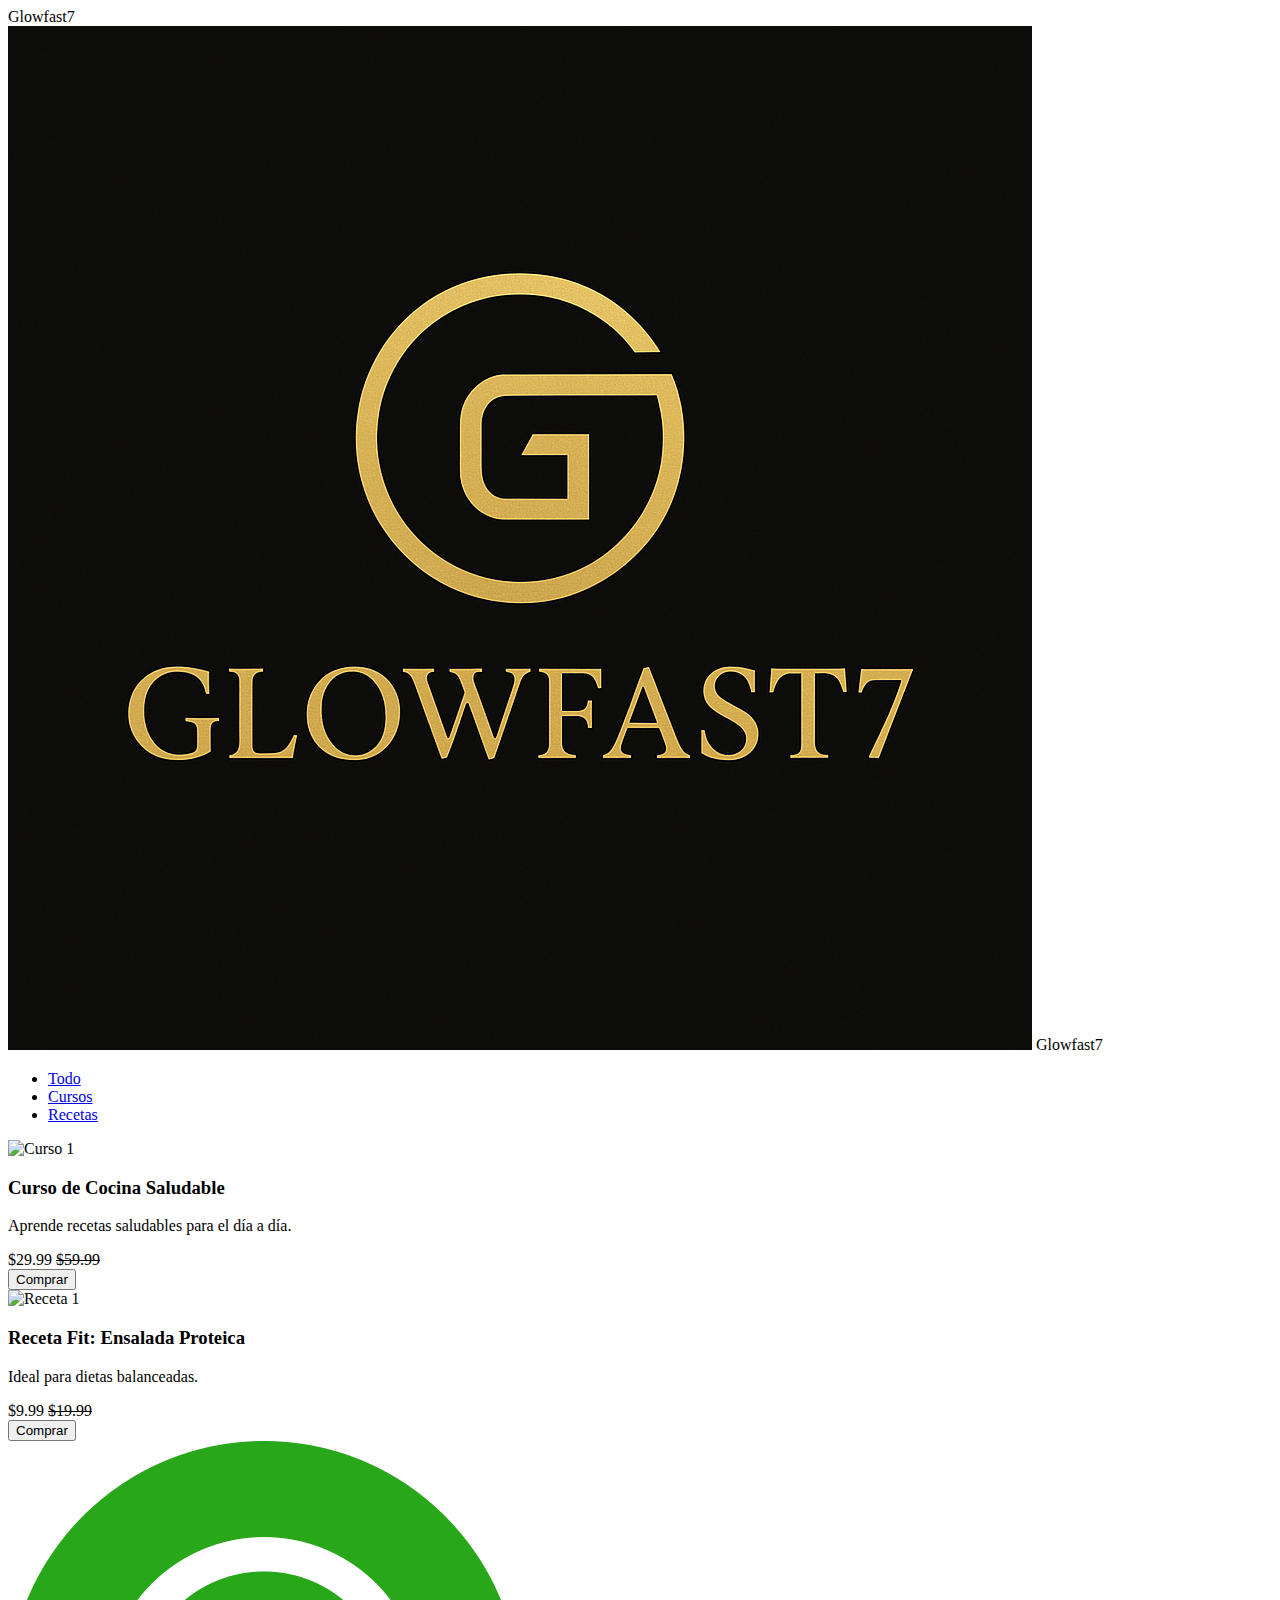
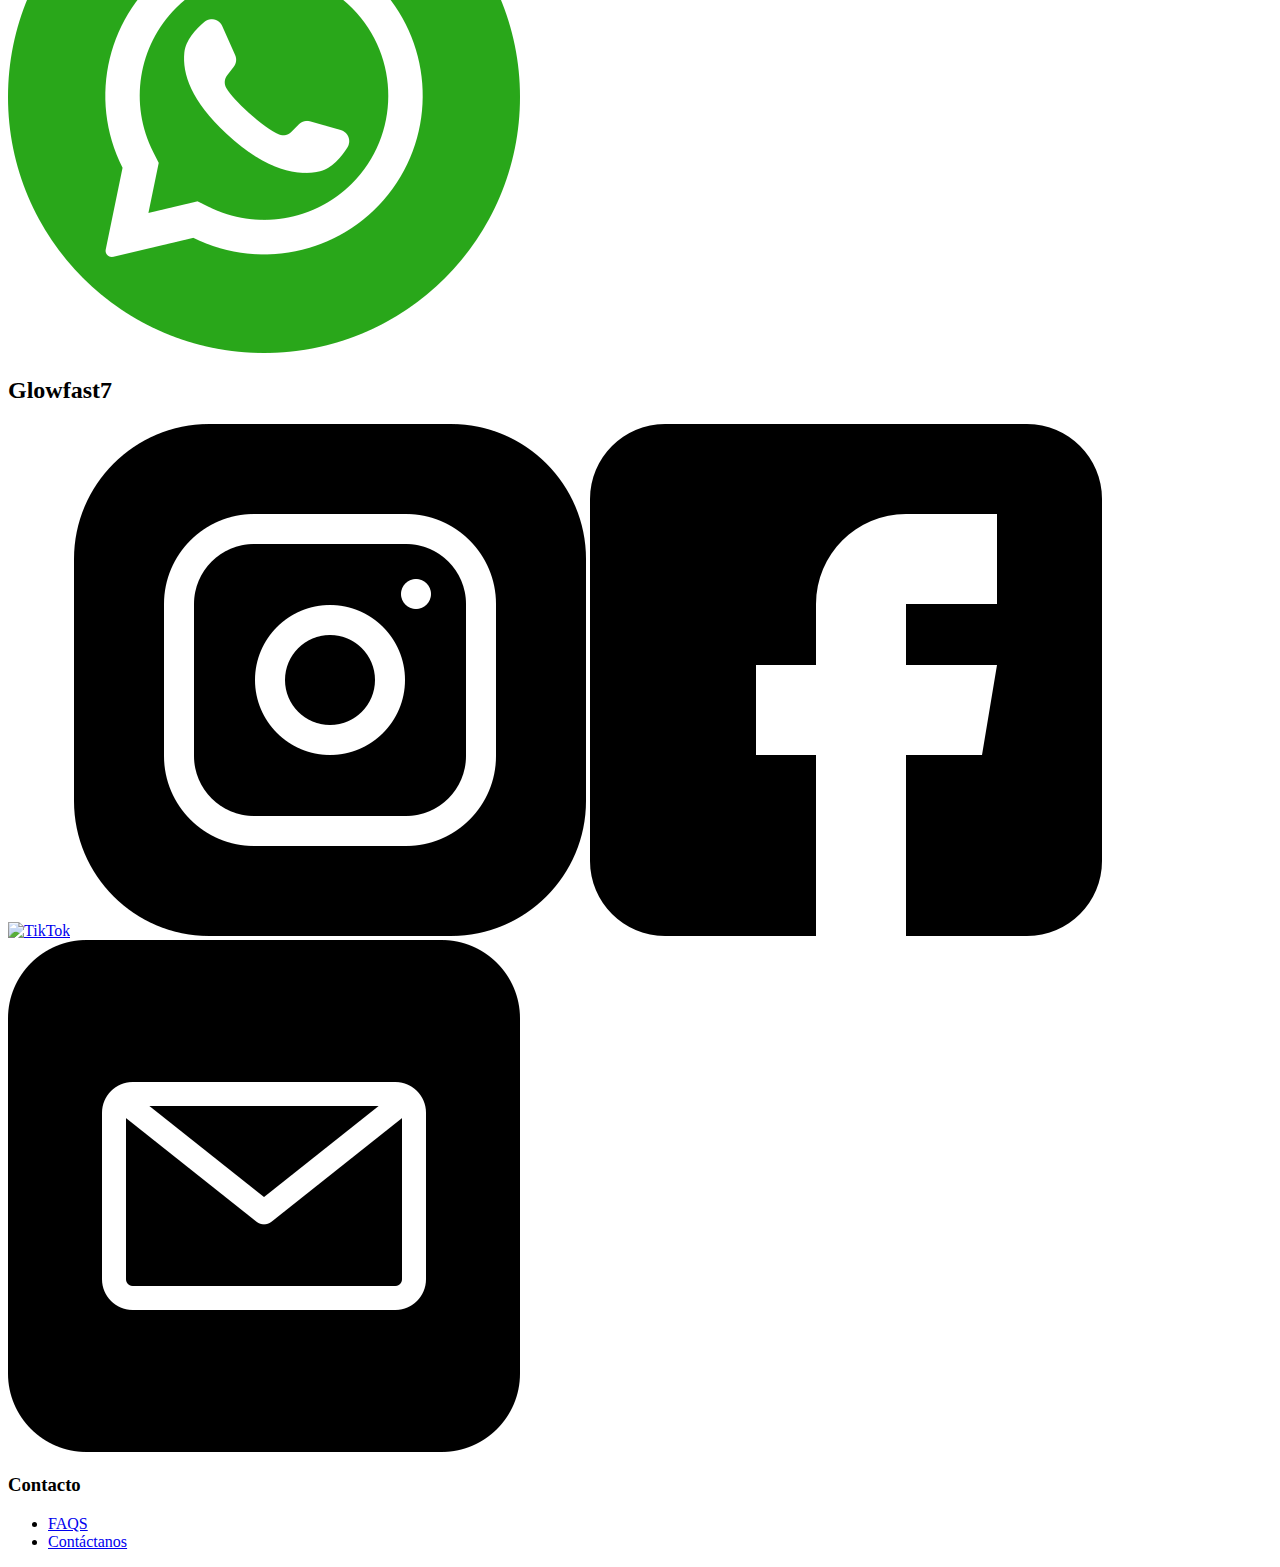
==== index.html @ f0a73052 "Add files via upload" ====
<!DOCTYPE html>
<html lang="es">
<head>
  <meta charset="UTF-8" />
  <meta name="viewport" content="width=device-width, initial-scale=1.0" />
  <title>Glowfast7</title>
  <link rel="stylesheet" href="css/styles.css" />
  <script defer src="js/script.js"></script>
</head>
<body class="preload">

  <!-- Efecto de carga inicial -->
  <div id="loader">Glowfast7</div>

  <header class="header">
    <div class="logo-container">
      <img src="logo.png" alt="Glowfast7 Logo" class="logo" />
      <span class="logo-text">Glowfast7</span>
    </div>
    <nav class="navbar">
      <ul class="nav-links">
        <li><a href="#" class="category-btn" data-category="todo">Todo</a></li>
        <li><a href="#" class="category-btn" data-category="cursos">Cursos</a></li>
        <li><a href="#" class="category-btn" data-category="recetas">Recetas</a></li>
      </ul>
    </nav>
  </header>

  <main>
    <section class="products" id="product-container">
      <div class="product" data-category="cursos">
        <img src="img/curso1.jpg" alt="Curso 1" />
        <h3>Curso de Cocina Saludable</h3>
        <p>Aprende recetas saludables para el día a día.</p>
        <span class="price">$29.99 <del>$59.99</del></span><br>
        <a href="https://hotmart.com" target="_blank"><button>Comprar</button></a>
      </div>

      <div class="product" data-category="recetas">
        <img src="img/receta1.jpg" alt="Receta 1" />
        <h3>Receta Fit: Ensalada Proteica</h3>
        <p>Ideal para dietas balanceadas.</p>
        <span class="price">$9.99 <del>$19.99</del></span><br>
        <a href="https://hotmart.com" target="_blank"><button>Comprar</button></a>
      </div>
    </section>
  </main>

  <a href="https://wa.me/51999999999" class="whatsapp-float" target="_blank">
    <img src="whatsapp.png" alt="WhatsApp">
  </a>

  <footer class="footer">
    <div class="footer-left">
      <h2>Glowfast7</h2>
      <div class="social-icons">
        <a href="#"><img src="tiktok.png" alt="TikTok"></a>
        <a href="#"><img src="instagram.png" alt="Instagram"></a>
        <a href="#"><img src="facebook.png" alt="Facebook"></a>
        <a href="mailto:cuentadeventasho@gmail.com"><img src="email.png" alt="Correo"></a>
      </div>
    </div>
    <div class="footer-right">
      <h3>Contacto</h3>
      <ul>
        <li><a href="faqs.html">FAQS</a></li>
        <li><a href="contacto.html">Contáctanos</a></li>
      </ul>
    </div>
  </footer>

</body>
</html>
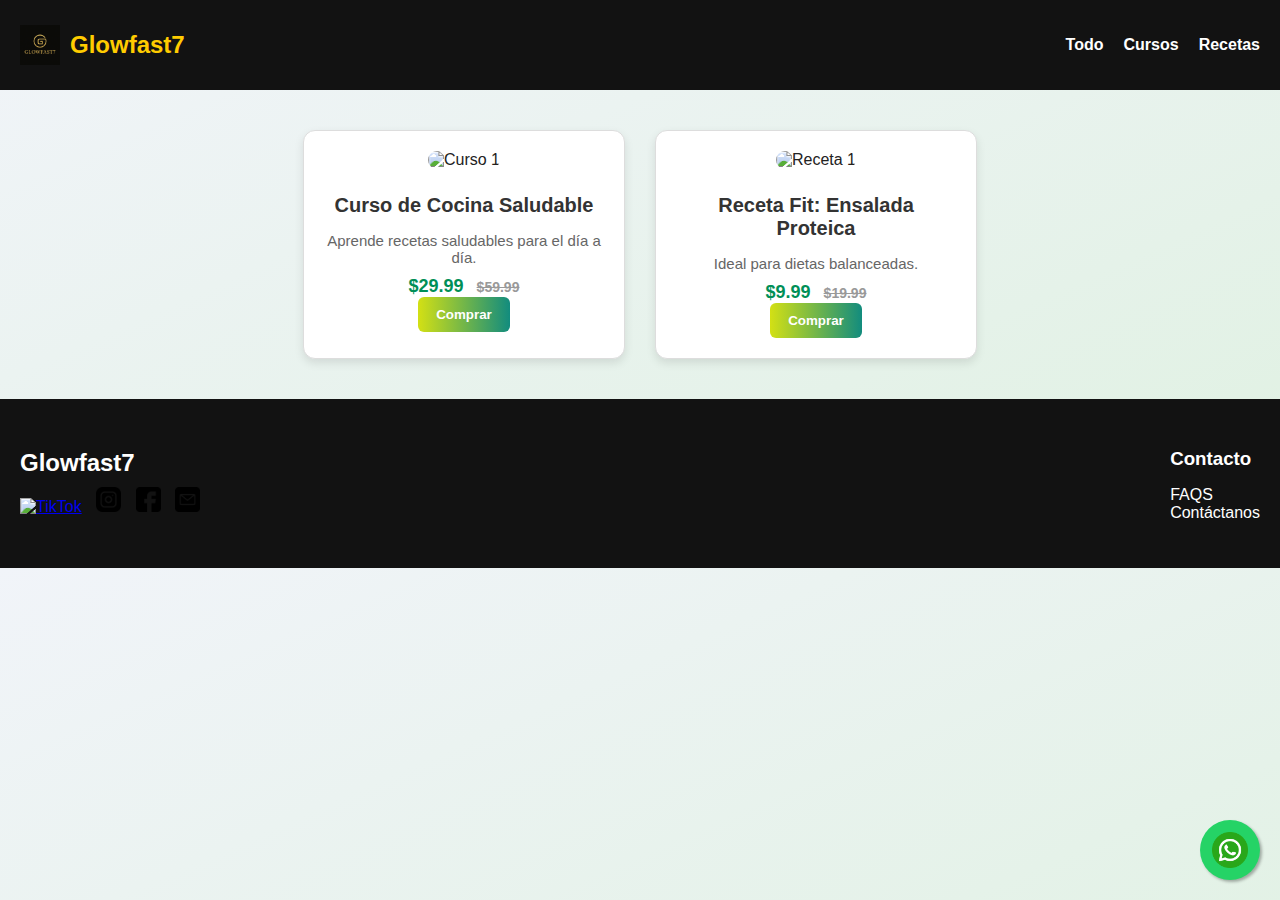
==== commit 690d2387: "Update index.html" ====
--- a/index.html
+++ b/index.html
@@ -54,7 +54,7 @@
     <div class="footer-left">
       <h2>Glowfast7</h2>
       <div class="social-icons">
-        <a href="#"><img src="tiktok.png" alt="TikTok"></a>
+        <a href="#"><img src="img/tiktok.png" alt="TikTok"></a>
         <a href="#"><img src="instagram.png" alt="Instagram"></a>
         <a href="#"><img src="facebook.png" alt="Facebook"></a>
         <a href="mailto:cuentadeventasho@gmail.com"><img src="email.png" alt="Correo"></a>
--- a/css/styles.css
+++ b/css/styles.css
@@ -0,0 +1,253 @@
+/* Colores originales */
+body {
+  font-family: Arial, sans-serif;
+  margin: 0;
+  background-color: #fff;
+  color: #222;
+}
+
+.header {
+  display: flex;
+  justify-content: space-between;
+  align-items: center;
+  padding: 20px;
+  background-color: #121212;
+  color: white;
+}
+
+.logo-container {
+  display: flex;
+  align-items: center;
+}
+
+.logo {
+  height: 40px;
+  margin-right: 10px;
+}
+
+.logo-text {
+  font-size: 24px;
+  font-weight: bold;
+  color: #ffcc00;
+}
+
+.nav-links {
+  display: flex;
+  list-style: none;
+  gap: 20px;
+}
+
+.nav-links a {
+  color: white;
+  text-decoration: none;
+  font-weight: bold;
+}
+
+/* Efecto de carga */
+#loader {
+  position: fixed;
+  z-index: 1000;
+  background: #121212;
+  color: #ffcc00;
+  font-size: 3rem;
+  width: 100%;
+  height: 100vh;
+  display: flex;
+  align-items: center;
+  justify-content: center;
+  transition: opacity 1s ease, visibility 1s ease;
+}
+
+body.loaded #loader {
+  opacity: 0;
+  visibility: hidden;
+}
+
+body.loaded main,
+body.loaded header,
+body.loaded footer {
+  opacity: 1;
+  transition: opacity 1s ease-in;
+}
+
+main,
+header,
+footer {
+  opacity: 0;
+}
+
+/* Productos */
+.products {
+  padding: 40px;
+  display: flex;
+  flex-wrap: wrap;
+  gap: 30px;
+  justify-content: center;
+}
+
+.product {
+  width: 280px;
+  border: 1px solid #eee;
+  padding: 20px;
+  border-radius: 10px;
+  transition: 0.3s;
+}
+
+.product img {
+  width: 100%;
+  border-radius: 10px;
+}
+
+/* Footer */
+.footer {
+  background-color: #121212;
+  color: white;
+  padding: 30px 20px;
+  display: flex;
+  justify-content: space-between;
+  flex-wrap: wrap;
+}
+
+.footer-left h2 {
+  font-size: 24px;
+  margin-bottom: 10px;
+}
+
+.footer .social-icons a img {
+  height: 25px;
+  margin-right: 10px;
+}
+
+.footer-right h3 {
+  margin-bottom: 10px;
+}
+
+.footer-right ul {
+  list-style: none;
+  padding: 0;
+}
+
+.footer-right ul li a {
+  color: white;
+  text-decoration: none;
+}
+
+/* Responsive */
+@media (max-width: 768px) {
+  .nav-links {
+    display: none;
+  }
+  .footer {
+    flex-direction: column;
+    text-align: center;
+  }
+}
+/* Botón flotante de WhatsApp */
+.whatsapp-float {
+  position: fixed;
+  width: 60px;
+  height: 60px;
+  bottom: 20px;
+  right: 20px;
+  background-color: #25d366;
+  color: white;
+  border-radius: 50%;
+  text-align: center;
+  font-size: 30px;
+  box-shadow: 2px 2px 3px rgba(0, 0, 0, 0.3);
+  z-index: 1000;
+  display: flex;
+  align-items: center;
+  justify-content: center;
+  transition: transform 0.3s ease;
+}
+
+.whatsapp-float:hover {
+  transform: scale(1.1);
+}
+
+.whatsapp-float img {
+  width: 60%;
+  height: auto;
+}
+/* Estilo base para los productos */
+.products {
+  display: flex;
+  flex-wrap: wrap;
+  justify-content: center;
+  gap: 30px;
+  padding: 40px 20px;
+}
+
+/* Cada tarjeta de producto */
+.product {
+  background-color: #ffffff;
+  border: 1px solid #ddd;
+  border-radius: 12px;
+  padding: 20px;
+  width: 280px;
+  box-shadow: 0 4px 10px rgba(0, 0, 0, 0.1);
+  transition: transform 0.3s ease, box-shadow 0.3s ease;
+  text-align: center;
+}
+
+.product:hover {
+  transform: translateY(-8px);
+  box-shadow: 0 10px 25px rgba(0, 0, 0, 0.15);
+}
+
+.product img {
+  width: 100%;
+  height: auto;
+  border-radius: 10px;
+  margin-bottom: 15px;
+}
+
+.product h3 {
+  font-size: 20px;
+  margin: 10px 0 5px;
+  color: #333;
+}
+
+.product p {
+  font-size: 15px;
+  color: #666;
+  margin-bottom: 10px;
+}
+
+.product .price {
+  font-size: 18px;
+  color: #008f57;
+  font-weight: bold;
+  margin-bottom: 15px;
+}
+
+.product .price del {
+  color: #999;
+  font-size: 14px;
+  margin-left: 8px;
+}
+
+/* Estilo para botón de compra */
+.product button {
+  padding: 10px 18px;
+  background: linear-gradient(90deg, #d3e014, #128c7e);
+  color: #fff;
+  border: none;
+  border-radius: 6px;
+  cursor: pointer;
+  font-weight: bold;
+  transition: background 0.3s ease;
+}
+
+.product button:hover {
+  background: linear-gradient(90deg, #128c7e, #25d366);
+}
+
+body {
+  background: linear-gradient(to bottom right, #f1f4f9, #dff1e1);
+  font-family: 'Segoe UI', Tahoma, Geneva, Verdana, sans-serif;
+  color: #222;
+  margin: 0;
+  padding: 0;
+}
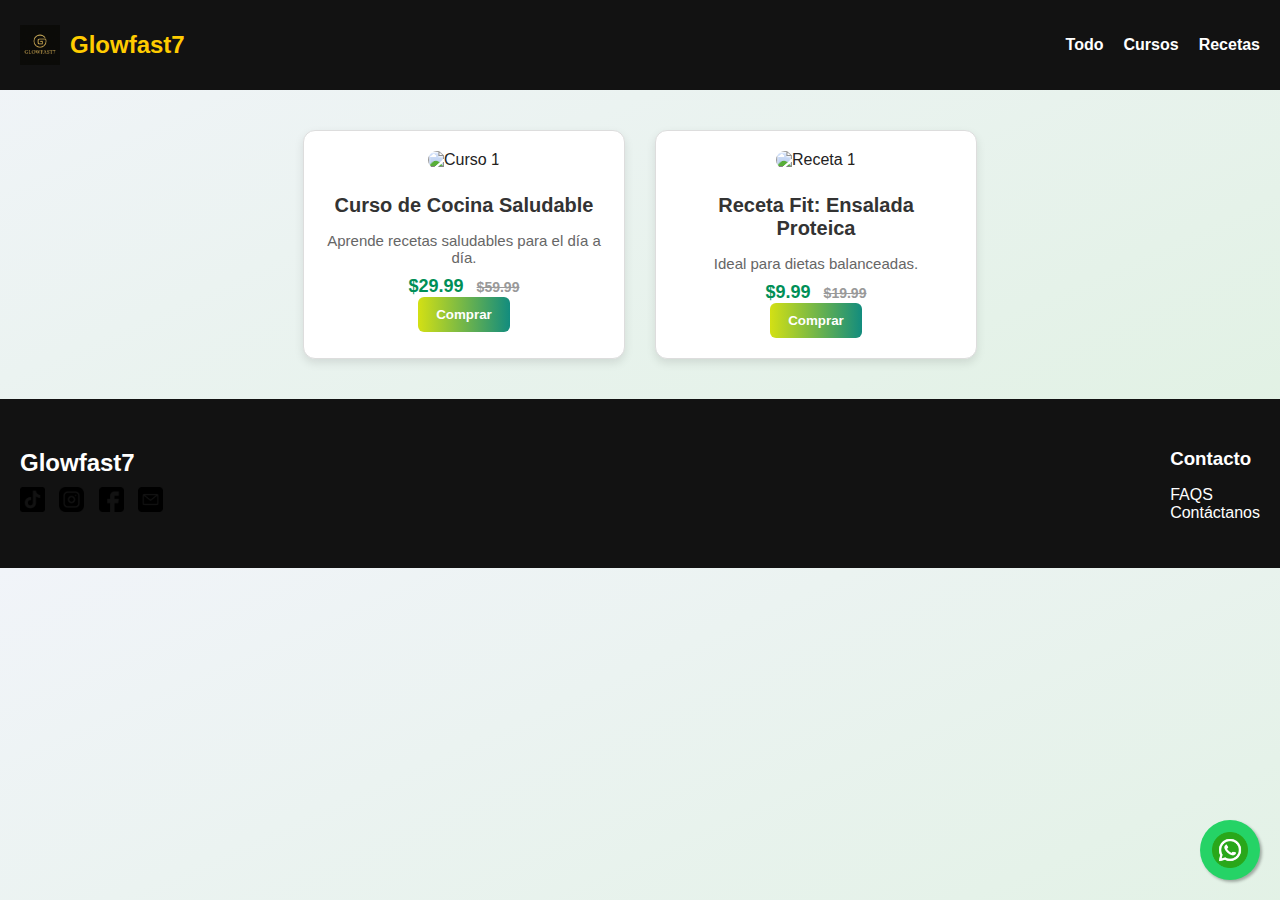
==== commit c5994f29: "Update index.html" ====
--- a/index.html
+++ b/index.html
@@ -54,7 +54,7 @@
     <div class="footer-left">
       <h2>Glowfast7</h2>
       <div class="social-icons">
-        <a href="#"><img src="img/tiktok.png" alt="TikTok"></a>
+        <a href="#"><img src="tiktok_5968812.png" alt="TikTok"></a>
         <a href="#"><img src="instagram.png" alt="Instagram"></a>
         <a href="#"><img src="facebook.png" alt="Facebook"></a>
         <a href="mailto:cuentadeventasho@gmail.com"><img src="email.png" alt="Correo"></a>
